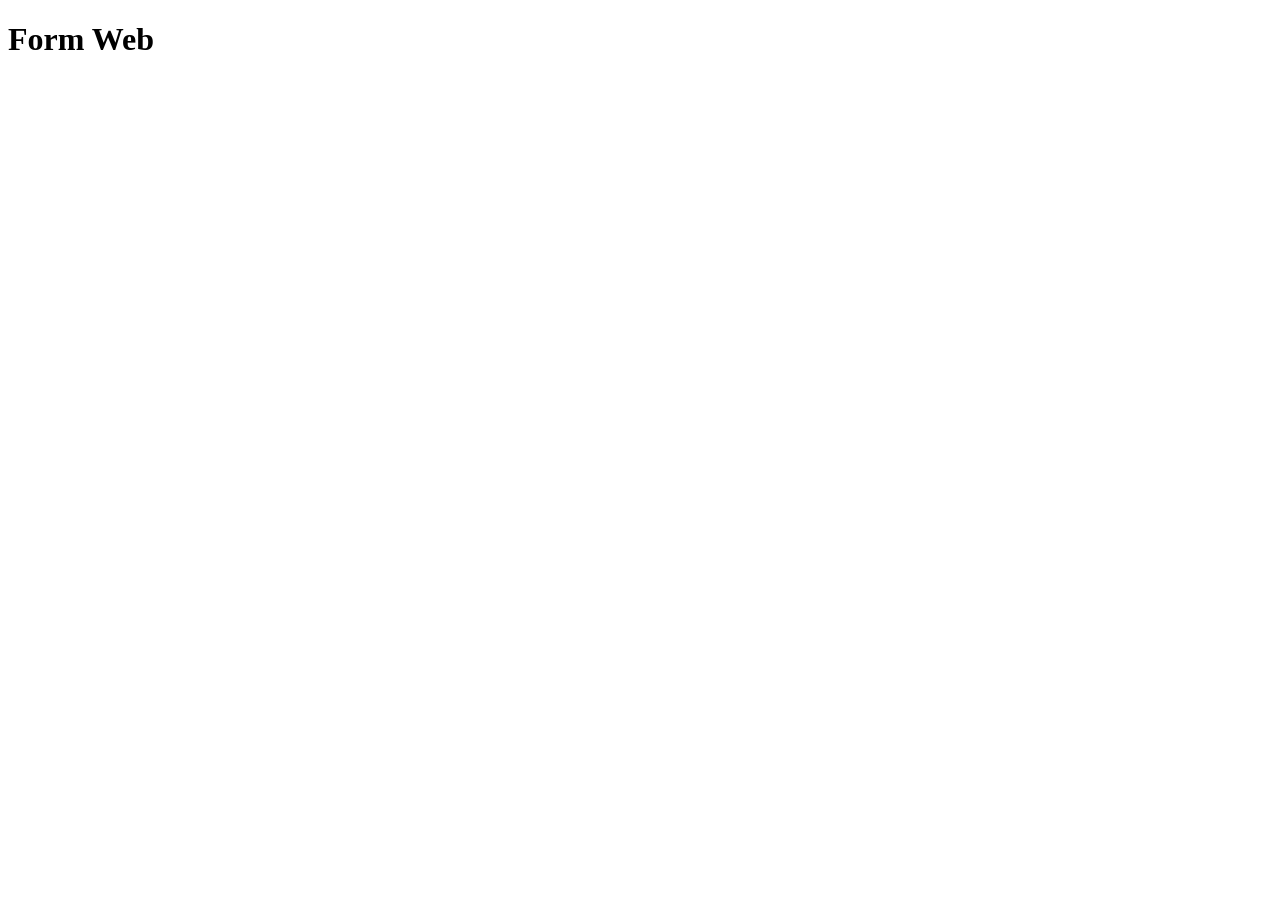
==== form-web/idex.html @ 295b3ee4 "teste" ====
<!DOCTYPE html>
<html lang="en">
<head>
    <meta charset="UTF-8">
    <meta name="viewport" content="width=device-width, initial-scale=1.0">
    <title>FORM Web</title>
</head>
<body>
    <h1>Form Web</h1>
    
</body>
</html>
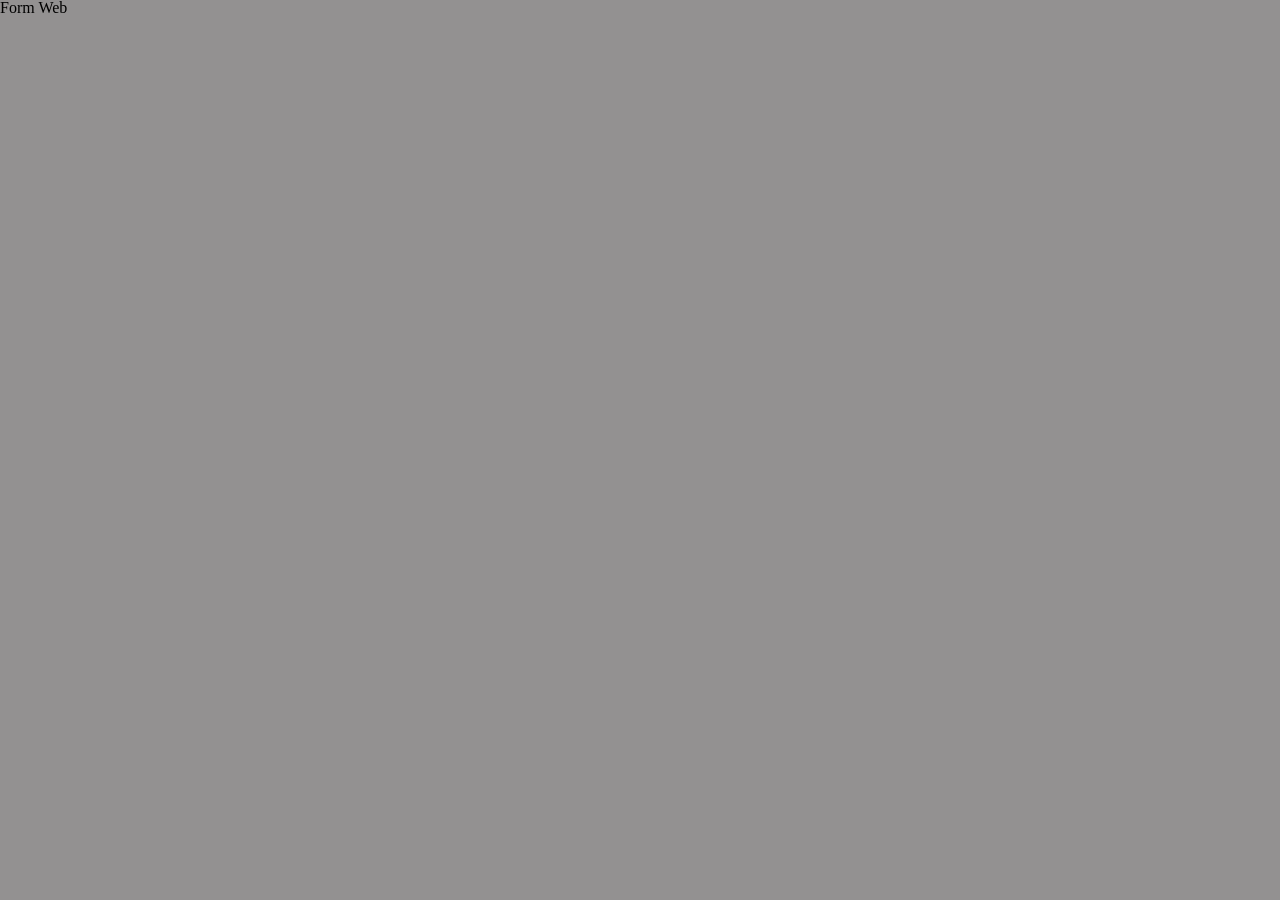
==== commit f39a96ab: "feat: adicionando css reset" ====
--- a/form-web/idex.html
+++ b/form-web/idex.html
@@ -4,6 +4,8 @@
     <meta charset="UTF-8">
     <meta name="viewport" content="width=device-width, initial-scale=1.0">
     <title>FORM Web</title>
+    <link rel="stylesheet" href="./css/style.css">
+    <link rel="stylesheet" href="./css/reset.css">
 </head>
 <body>
     <h1>Form Web</h1>
--- a/form-web/css/style.css
+++ b/form-web/css/style.css
@@ -0,0 +1,10 @@
+*{
+    margin: 0;
+    padding: 0;
+}
+
+
+
+body{
+    background: rgb(147,145,145);
+}
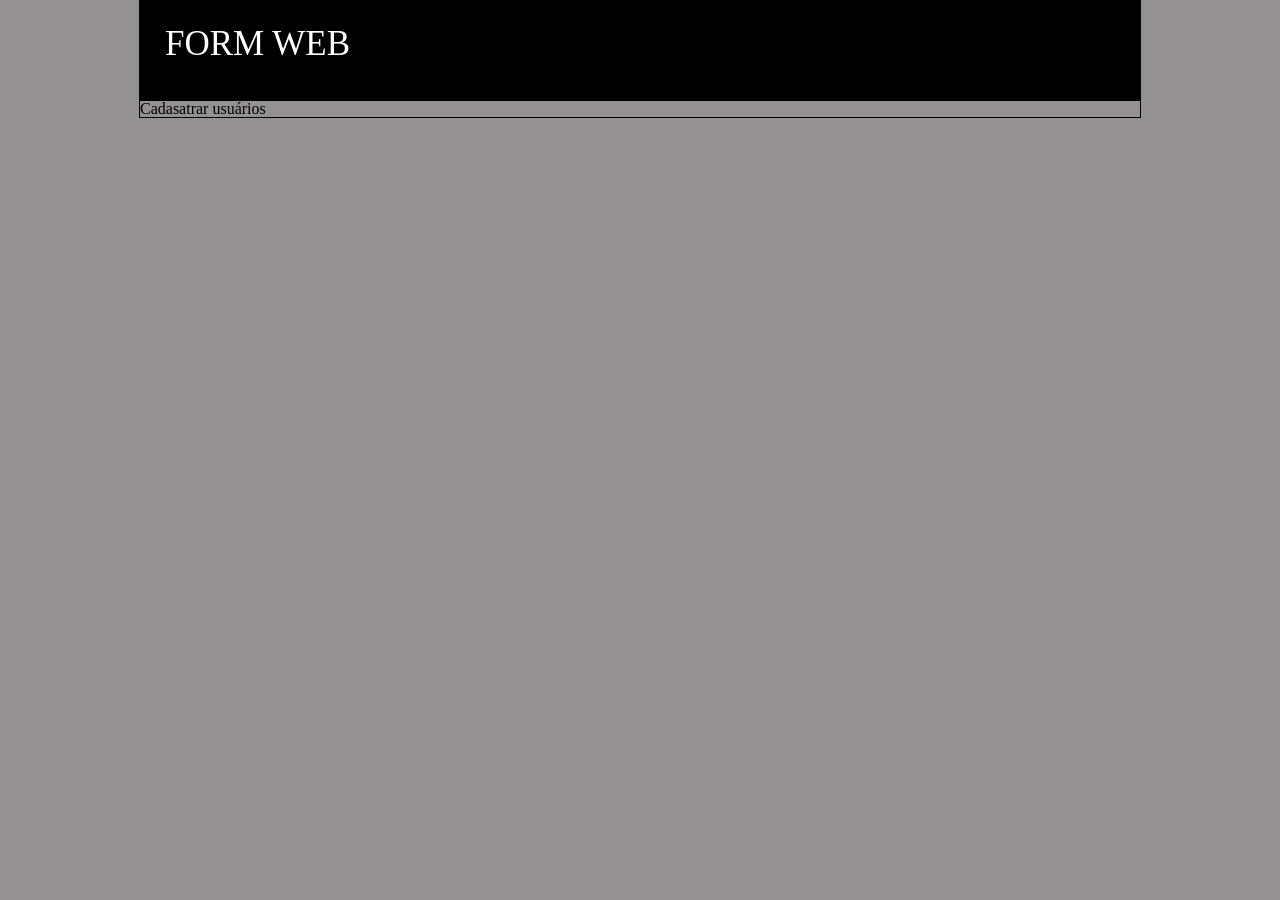
==== commit 7d54d391: "feat: adicionando header" ====
--- a/form-web/idex.html
+++ b/form-web/idex.html
@@ -8,7 +8,15 @@
     <link rel="stylesheet" href="./css/reset.css">
 </head>
 <body>
-    <h1>Form Web</h1>
+    <div class="conteiner">
+        <header>
+        <h1>FORM WEB</h1>
+        </header>
+
+        <main>
+            <h1>Cadasatrar usuários</h1>
+        </main>
+    </div>
     
 </body>
 </html>
--- a/form-web/css/style.css
+++ b/form-web/css/style.css
@@ -1,10 +1,22 @@
-*{
-    margin: 0;
-    padding: 0;
+body{
+    background: rgb(147,145,145);
 }
 
+.conteiner {
+    width: 100%;
+    max-width: 1000px;
+    border: 1px solid;
+    margin: 0 auto;
+}
 
+header{
+    height: 100px;
+    background: black;
+}
 
-body{
-    background: rgb(147,145,145);
+header h1{
+    font-size: 35px;
+    color: white;
+    padding: 25px;
+
 }
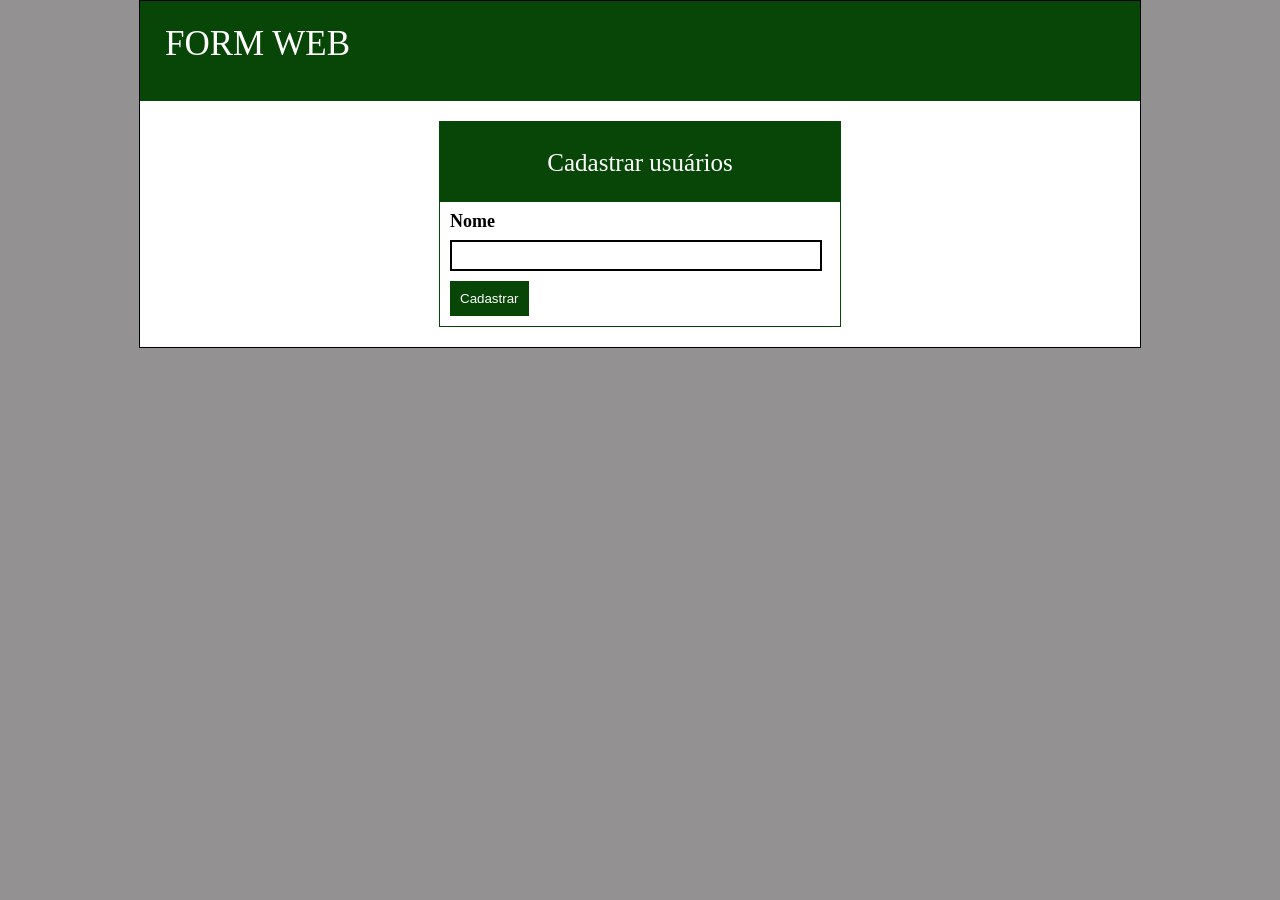
==== commit efd955d2: "feat: adicionando javascript" ====
--- a/form-web/idex.html
+++ b/form-web/idex.html
@@ -13,10 +13,24 @@
         <h1>FORM WEB</h1>
         </header>
 
-        <main>
-            <h1>Cadasatrar usuários</h1>
+        <main class="content">
+            <section class="headerCad">
+                <h1>Cadastrar usuários</h1>
+            </section>
+            <form>
+                <article class="form-group">
+                    <label for="nome">Nome</label>
+                    <input type="text" id="nome"/>
+                </article>
+                <article class="form-button">
+                    <button>Cadastrar</button>
+                </article>
+                <ul class="lista"></ul>
+            </form>
         </main>
     </div>
+
+    <script src="./js/script.js"></script>
     
 </body>
 </html>
--- a/form-web/css/style.css
+++ b/form-web/css/style.css
@@ -7,11 +7,12 @@
     max-width: 1000px;
     border: 1px solid;
     margin: 0 auto;
+    background: white;
 }
 
 header{
     height: 100px;
-    background: black;
+    background: rgb(8, 70, 8);
 }
 
 header h1{
@@ -19,4 +20,52 @@
     color: white;
     padding: 25px;
 
+}
+
+.content{
+    max-width: 400px;
+    border: 1px solid rgb(8, 70, 8);
+    margin: auto;
+    margin-top: 20px;
+    margin-bottom: 20px;
+}   
+
+.headerCad{
+    height: 80px;
+    background: rgb(8, 70, 8);
+    display: flex;
+    justify-content: center;
+    align-items: center;
+}
+.headerCad h1{
+    color: white;
+    font-size: 25px;
+}
+
+.form-group, .form-button {
+    margin: 10px;
+    
+}
+
+.form-group label{
+    font-weight: bold;
+    font-size: 18px;
+    padding-bottom: 10px;
+    display: block;
+}
+
+.form-group input[type="text"]{
+    border: 2px solid black;
+    width: 95%;
+    height: 25px;
+    outline: none;
+    padding-left: 5px;
+}
+
+.form-button button{
+    background:rgb(8, 70, 8);
+    color: white;
+    padding: 10px;
+    border: 0;
+    cursor: pointer;
 }
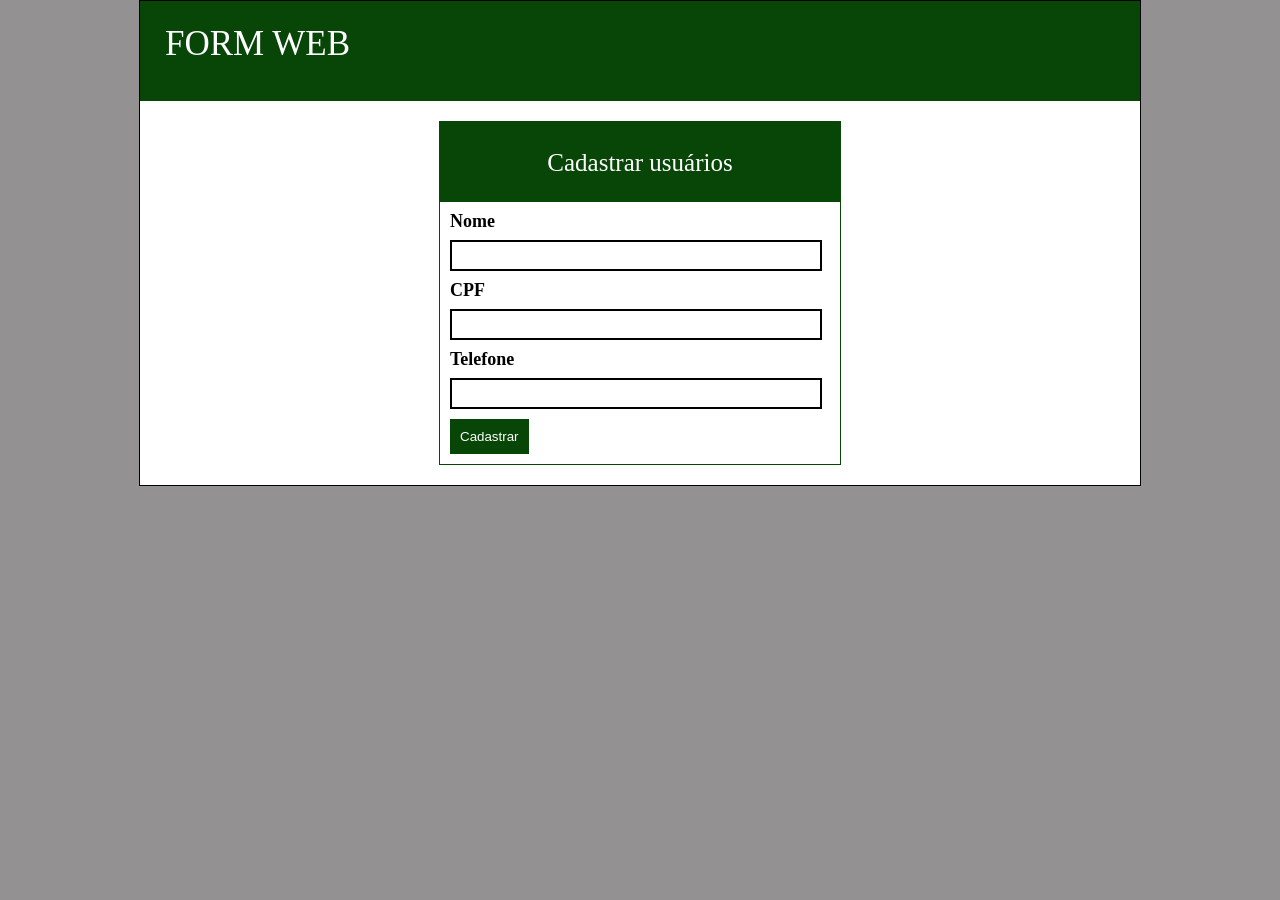
==== commit b3abcf0e: "fiz sozinho" ====
--- a/form-web/idex.html
+++ b/form-web/idex.html
@@ -17,14 +17,24 @@
             <section class="headerCad">
                 <h1>Cadastrar usuários</h1>
             </section>
+            
             <form>
                 <article class="form-group">
                     <label for="nome">Nome</label>
                     <input type="text" id="nome"/>
                 </article>
+                 <article class="form-group">
+                    <label for="cpf">CPF</label>
+                    <input type="text" id="cpf"/>
+                </article>
+                 <article class="form-group">
+                    <label for="telefone">Telefone</label>
+                    <input type="text" id="telefone"/>
+                </article>
                 <article class="form-button">
                     <button>Cadastrar</button>
                 </article>
+                
                 <ul class="lista"></ul>
             </form>
         </main>
